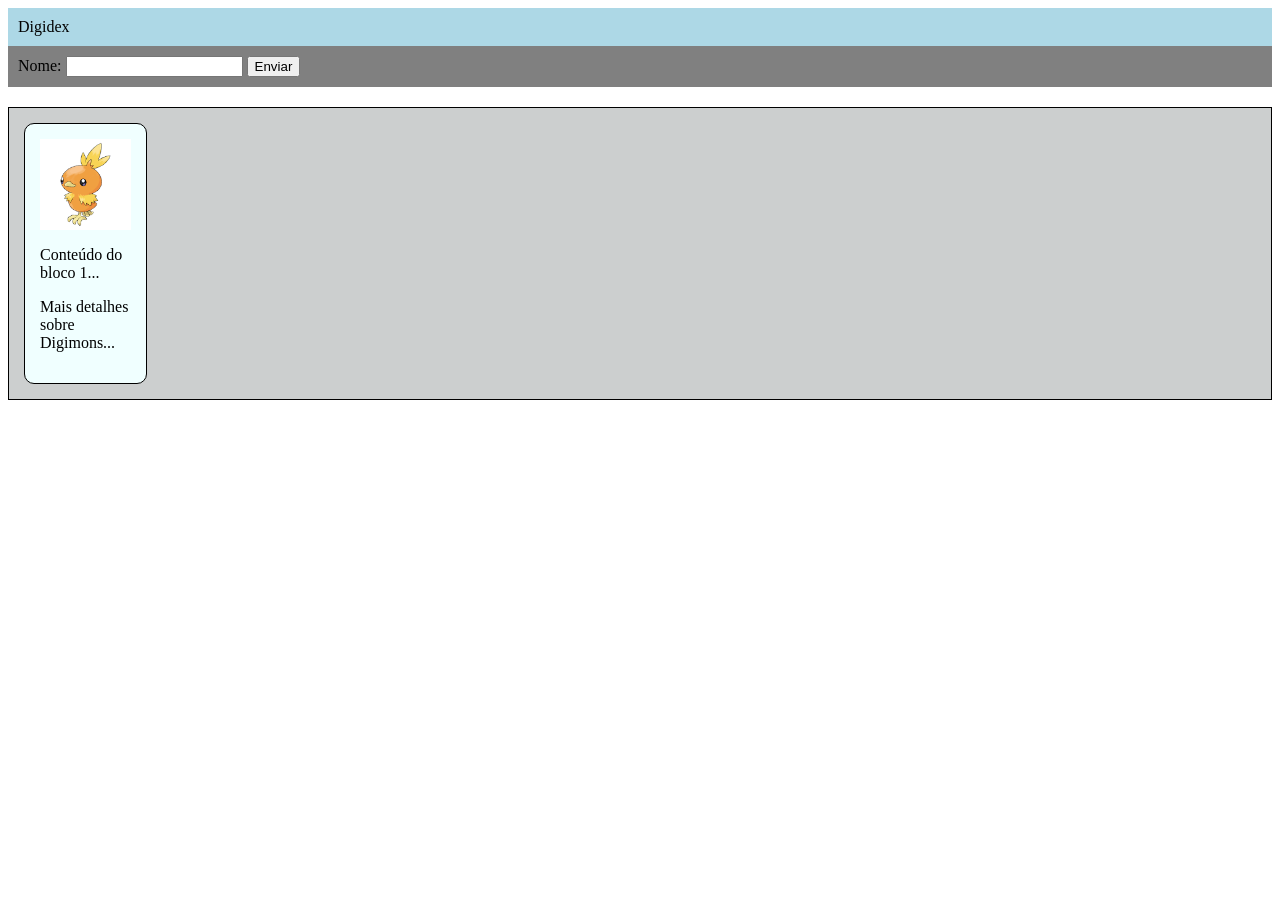
==== proj/src/index.html @ 414c98d3 "atualizacqao" ====
<!DOCTYPE html>
<html lang="pt-BR">
<head>
    <meta charset="UTF-8">
    <meta name="viewport" content="width=device-width, initial-scale=1.0">
    <link rel="stylesheet" href="css/style.css">
    <title>Digimons</title>
</head>
<body>

    <header>
        <div class="cabecaralho1">Digidex</div>

        <div class="cabecaralho2">

             <form action="/enviar" method="POST">

                <label for="nome">Nome:</label>

                <input type="text" id="nome" name="nome">

                <button type="submit">Enviar</button>

        </div>

    </header>


    <main>
        <div class="pagina1">
            <div class="bloco1">
                <img src="download.png" alt="fotoalternativa">
                <p>Conteúdo do bloco 1...</p>
                <p>Mais detalhes sobre Digimons...</p>
            </div>
        </div>
    </main>

</body>
</html>
---- proj/src/css/style.css ----
.cabecaralho1 {
  width: 100%; 
  padding: 10px;
  height: auto; 
  min-height: 30px;
  background-color: lightblue;
  box-sizing: border-box;
}

.cabecaralho2 {
  width: 100%;
  padding: 10px;
  height: auto;
  min-height: 30px;
  background-color: gray;
  box-sizing: border-box;
}

.pagina1 {
  margin-top: 20px;
  height: auto; 
  min-height: 50%;
  box-sizing: border-box; 
  padding: 15px; 
  width: 100%; 
  background-color: rgb(204, 207, 207);
  border: 1px solid black;
}

.bloco1 {
  height: auto; 
  min-height: 50px;
  box-sizing: border-box; 
  padding: 15px; 
  width: 10%;
  background-color: azure;
  border: 1px solid black;
  border-radius: 10px;
  overflow-wrap: break-word; 
}

.bloco1 img {
  max-width: 100%; 
  height: auto;   
  display: block;  
}
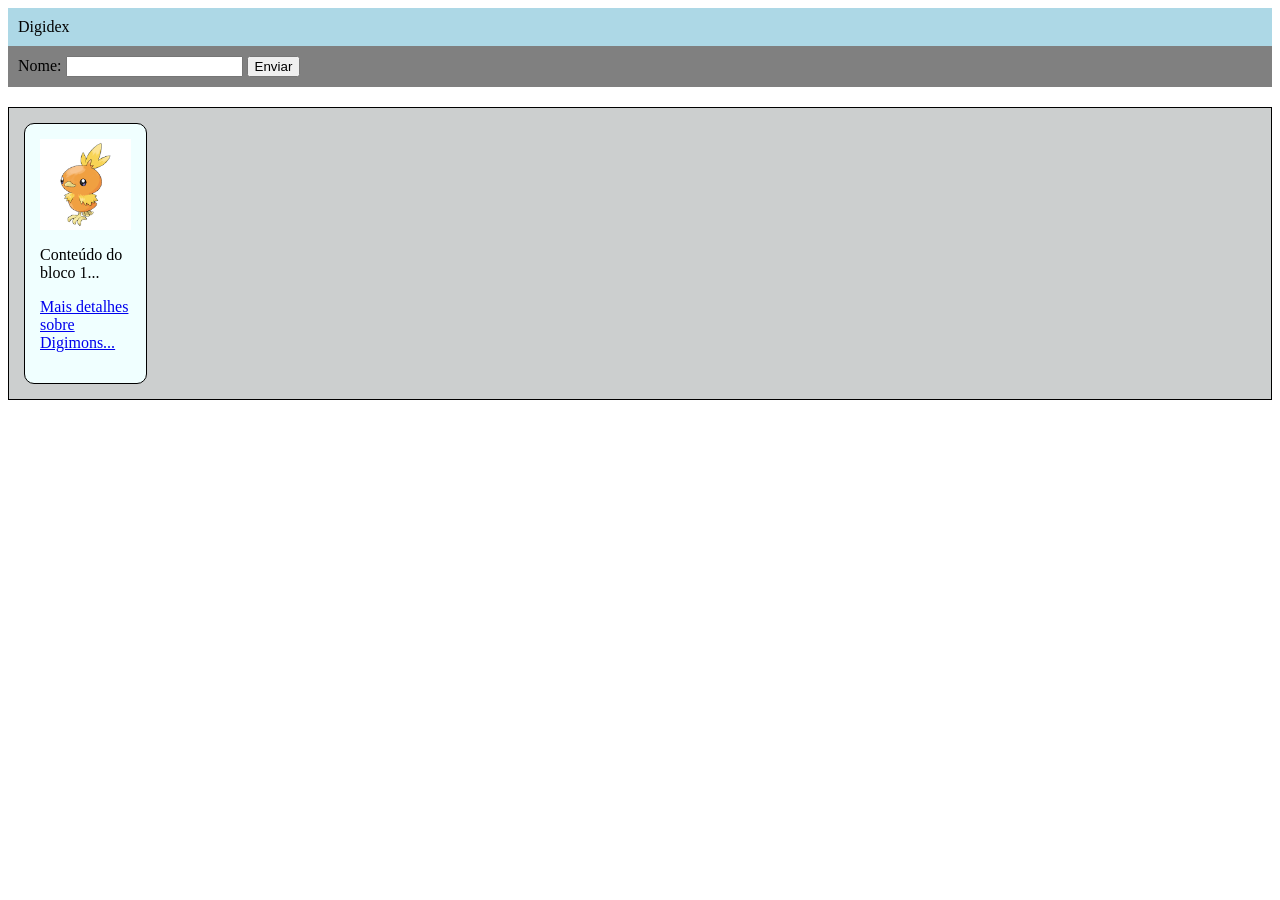
==== commit 442afe06: "gostosinho" ====
--- a/proj/src/index.html
+++ b/proj/src/index.html
@@ -31,7 +31,7 @@
             <div class="bloco1">
                 <img src="download.png" alt="fotoalternativa">
                 <p>Conteúdo do bloco 1...</p>
-                <p>Mais detalhes sobre Digimons...</p>
+                <p><a href="sobre.html"> Mais detalhes sobre Digimons...</a></p>
             </div>
         </div>
     </main>
--- a/proj/src/css/style.css
+++ b/proj/src/css/style.css
@@ -44,3 +44,28 @@
   height: auto;   
   display: block;  
 }
+
+--a baixo é apenas sobre pagina sobre, evite escreve classes com o mesmo nome da anterior e das subsequentes
+
+.cabecaralho9 {
+  width: 100%; 
+  padding: 10px;
+  height: auto; 
+  min-height: 30px;
+  background-color: lightblue;
+  box-sizing: border-box;
+  position: relative;
+}
+
+.cabecaralho9 img{
+  border-radius: 3px;
+  max-width: 4%;
+}
+
+.cabecaralho9 h1 {
+  position: absolute;
+  left: 50%;
+  top: 50%;
+  transform: translate(-50%, -50%);
+  margin: 0;
+}
